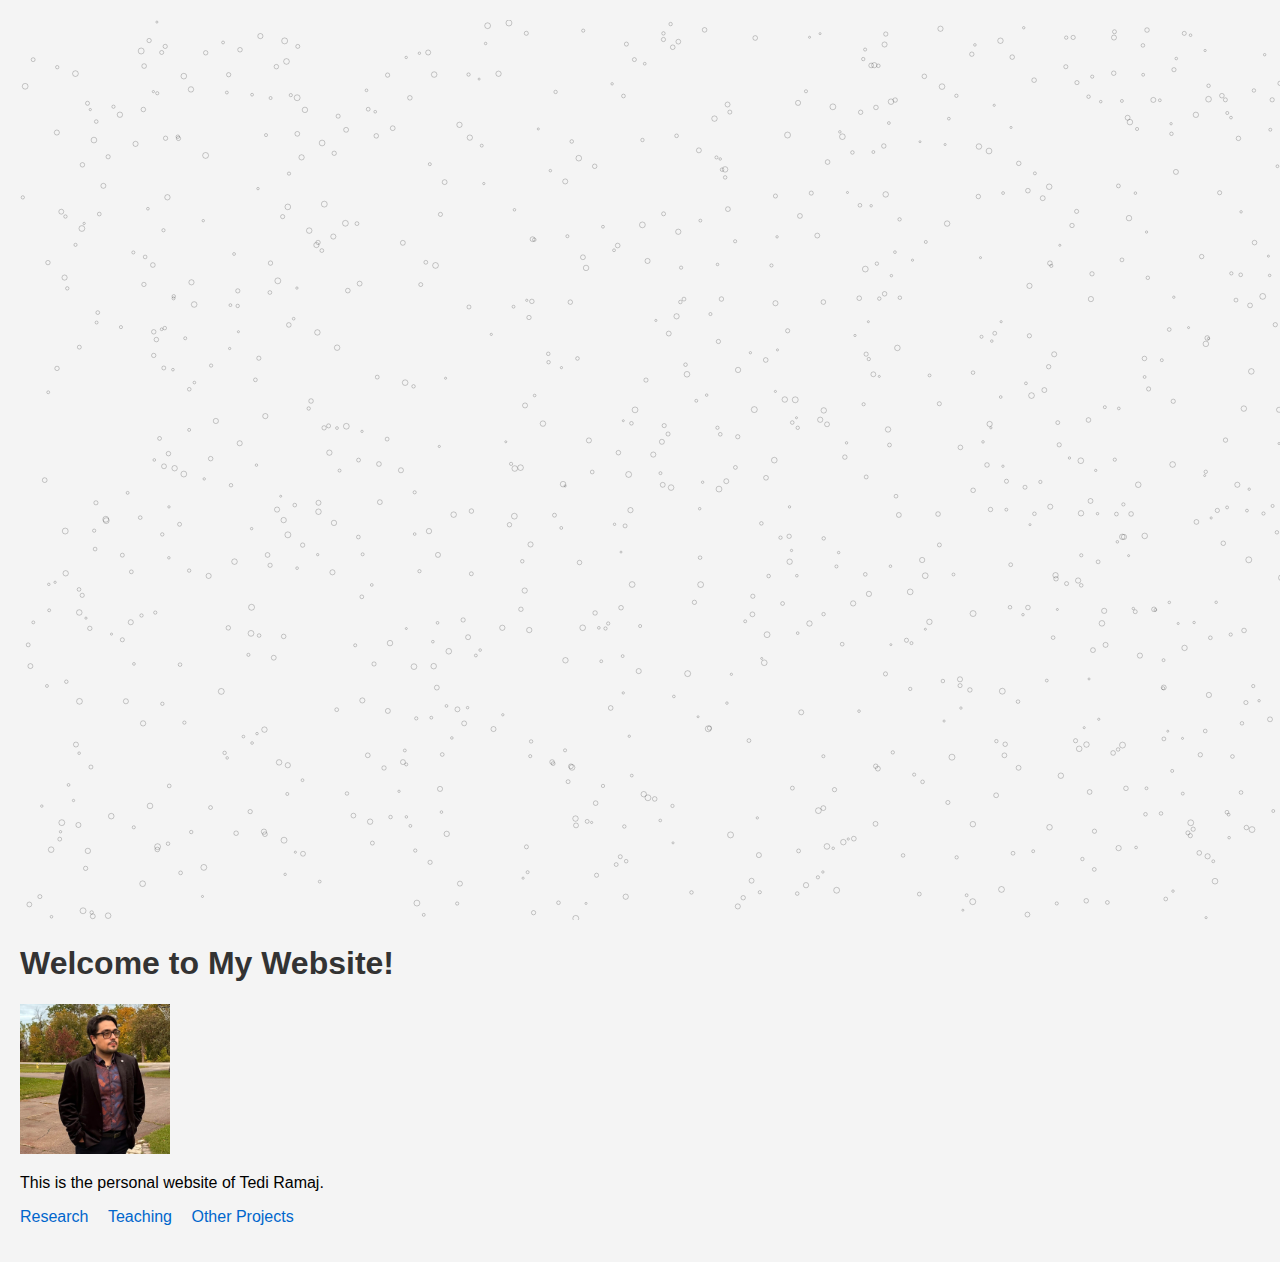
==== index.html @ 64e78ed7 "Update index.html" ====
<!DOCTYPE html>
<html lang="en">
<head>
    <meta charset="UTF-8">
    <meta name="viewport" content="width=device-width, initial-scale=1.0">
    <title>Welcome to Tedi Ramaj's Website</title>
    <link rel="stylesheet" href="styles.css">
</head>
<body>
    <canvas id="mathCanvas"></canvas>

    <h1>Welcome to My Website!</h1>
    <img src="TediRamaj_MainPic.jpg" alt="Tedi Ramaj" style="width:150px;height:150px;">
    <p>This is the personal website of Tedi Ramaj.</p>
    
    <nav>
        <ul>
            <li><a href="research.html">Research</a></li>
            <li><a href="teaching.html">Teaching</a></li>
            <li><a href="other_projects.html">Other Projects</a></li>
        </ul>
    </nav>

    <script>
    const canvas = document.getElementById('mathCanvas');
    const ctx = canvas.getContext('2d');
    
    function resizeCanvas() {
        canvas.width = window.innerWidth;
        canvas.height = window.innerHeight;
    }

    window.addEventListener('resize', resizeCanvas);
    resizeCanvas();

    const circles = [];

    // Create Circle objects with random positions and velocities
    function createCircles(numCircles) {
        for (let i = 0; i < numCircles; i++) {
            const circle = {
                x: Math.random() * canvas.width,
                y: Math.random() * canvas.height,
                radius: Math.random() * 2 + 1,
                dx: (Math.random() - 0.5) * 2, // random velocity in x
                dy: (Math.random() - 0.5) * 2  // random velocity in y
            };
            circles.push(circle);
        }
    }

    createCircles(1000);

    // Function to update the position of circles
    function updateCircles() {
        ctx.clearRect(0, 0, canvas.width, canvas.height); // Clear the canvas
        ctx.strokeStyle = 'rgba(0, 0, 0, 0.2)';

        circles.forEach(circle => {
            // Draw the circle
            ctx.beginPath();
            ctx.arc(circle.x, circle.y, circle.radius, 0, Math.PI * 2, true);
            ctx.stroke();

            // Update the circle's position
            circle.x += circle.dx;
            circle.y += circle.dy;

            // Bounce off the edges of the canvas
            if (circle.x + circle.radius > canvas.width || circle.x - circle.radius < 0) {
                circle.dx = -circle.dx;
            }
            if (circle.y + circle.radius > canvas.height || circle.y - circle.radius < 0) {
                circle.dy = -circle.dy;
            }
        });
    }

    // Animation loop
    function animate() {
        updateCircles();
        requestAnimationFrame(animate);
    }

    animate();
</script>

</body>
</html>
---- styles.css ----
body {
    font-family: Arial, sans-serif;
    background-color: #f4f4f4;
    margin: 0;
    padding: 20px;
}

h1 {
    color: #333;
}

nav ul {
    list-style-type: none;
    padding: 0;
}

nav ul li {
    display: inline;
    margin-right: 15px;
}

nav ul li a {
    text-decoration: none;
    color: #0066cc;
}
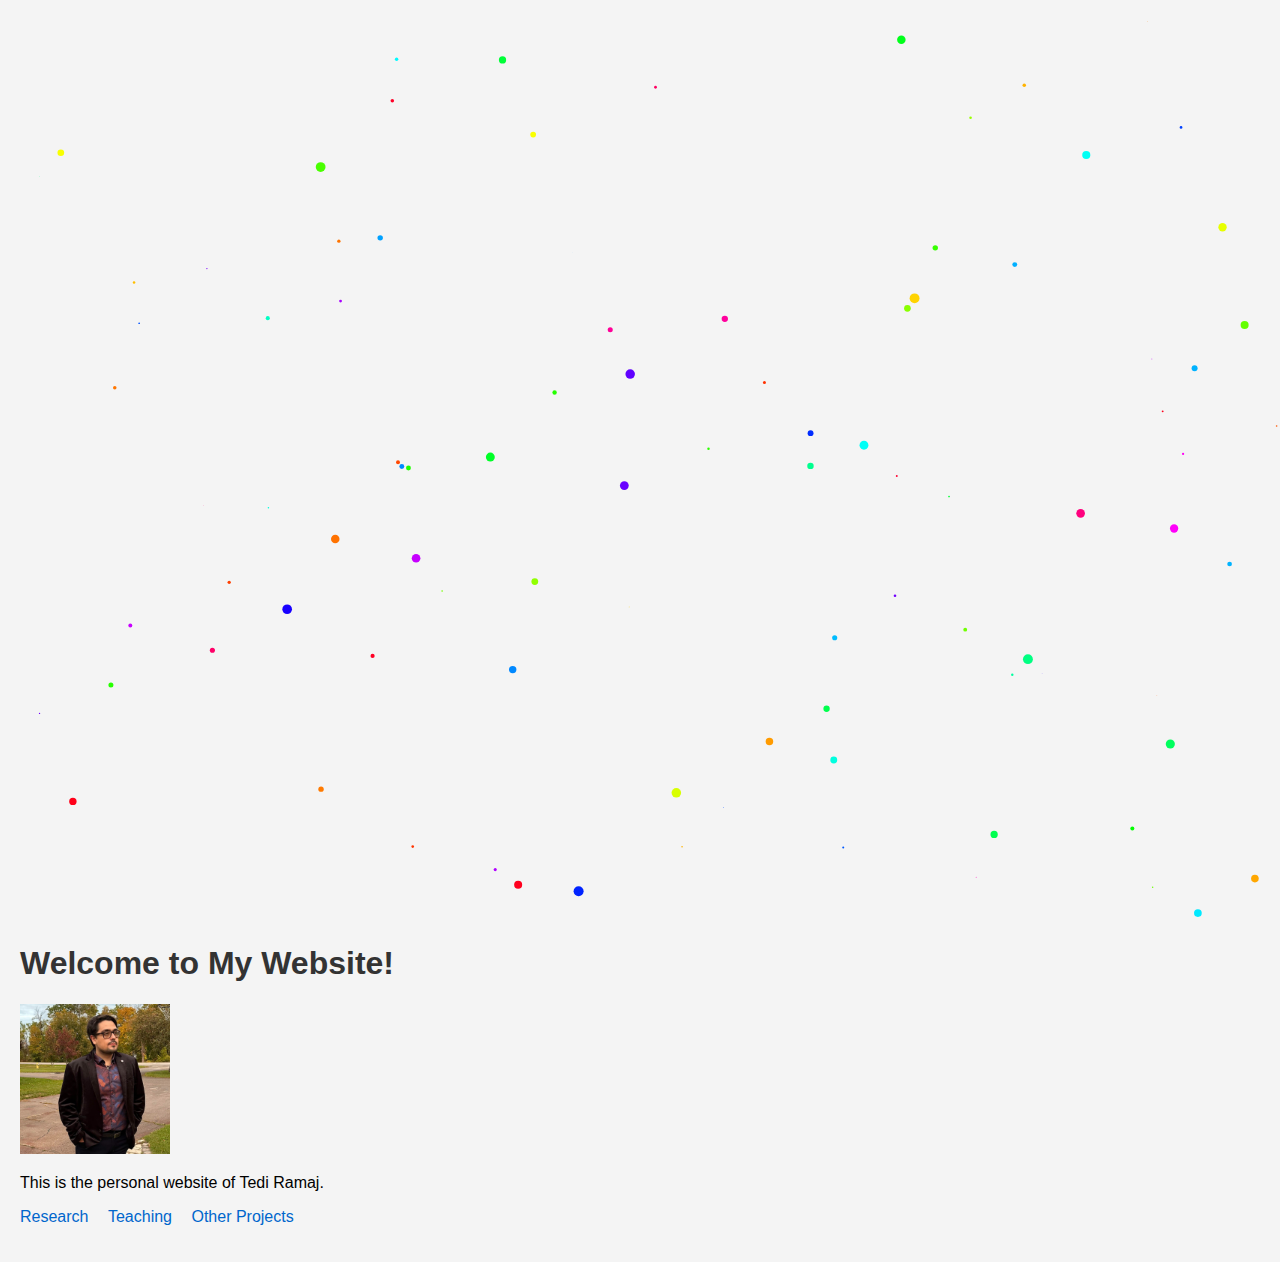
==== commit eb0f807f: "Update index.html" ====
--- a/index.html
+++ b/index.html
@@ -9,81 +9,83 @@
 <body>
     <canvas id="mathCanvas"></canvas>
 
-    <h1>Welcome to My Website!</h1>
-    <img src="TediRamaj_MainPic.jpg" alt="Tedi Ramaj" style="width:150px;height:150px;">
-    <p>This is the personal website of Tedi Ramaj.</p>
-    
-    <nav>
-        <ul>
-            <li><a href="research.html">Research</a></li>
-            <li><a href="teaching.html">Teaching</a></li>
-            <li><a href="other_projects.html">Other Projects</a></li>
-        </ul>
-    </nav>
+    <div class="content">
+        <h1>Welcome to My Website!</h1>
+        <img src="TediRamaj_MainPic.jpg" alt="Tedi Ramaj" style="width:150px;height:150px;">
+        <p>This is the personal website of Tedi Ramaj.</p>
+        
+        <nav>
+            <ul>
+                <li><a href="research.html">Research</a></li>
+                <li><a href="teaching.html">Teaching</a></li>
+                <li><a href="other_projects.html">Other Projects</a></li>
+            </ul>
+        </nav>
+    </div>
 
     <script>
-    const canvas = document.getElementById('mathCanvas');
-    const ctx = canvas.getContext('2d');
-    
-    function resizeCanvas() {
-        canvas.width = window.innerWidth;
-        canvas.height = window.innerHeight;
-    }
+        const canvas = document.getElementById('mathCanvas');
+        const ctx = canvas.getContext('2d');
 
-    window.addEventListener('resize', resizeCanvas);
-    resizeCanvas();
+        function resizeCanvas() {
+            canvas.width = window.innerWidth;
+            canvas.height = window.innerHeight;
+        }
 
-    const circles = [];
+        window.addEventListener('resize', resizeCanvas);
+        resizeCanvas();
 
-    // Create Circle objects with random positions and velocities
-    function createCircles(numCircles) {
-        for (let i = 0; i < numCircles; i++) {
-            const circle = {
-                x: Math.random() * canvas.width,
-                y: Math.random() * canvas.height,
-                radius: Math.random() * 2 + 1,
-                dx: (Math.random() - 0.5) * 2, // random velocity in x
-                dy: (Math.random() - 0.5) * 2  // random velocity in y
-            };
-            circles.push(circle);
+        const circles = [];
+
+        function createCircle() {
+            const x = Math.random() * canvas.width;
+            const y = Math.random() * canvas.height;
+            const radius = Math.random() * 5;
+            const dx = (Math.random() - 0.5) * 2;
+            const dy = (Math.random() - 0.5) * 2;
+            const color = `hsl(${Math.random() * 360}, 100%, 50%)`;
+
+            circles.push({ x, y, radius, dx, dy, color });
         }
-    }
 
-    createCircles(1000);
+        function drawCircle(circle) {
+            ctx.beginPath();
+            ctx.arc(circle.x, circle.y, circle.radius, 0, Math.PI * 2);
+            ctx.fillStyle = circle.color;
+            ctx.fill();
+            ctx.closePath();
+        }
 
-    // Function to update the position of circles
-    function updateCircles() {
-        ctx.clearRect(0, 0, canvas.width, canvas.height); // Clear the canvas
-        ctx.strokeStyle = 'rgba(0, 0, 0, 0.2)';
-
-        circles.forEach(circle => {
-            // Draw the circle
-            ctx.beginPath();
-            ctx.arc(circle.x, circle.y, circle.radius, 0, Math.PI * 2, true);
-            ctx.stroke();
-
-            // Update the circle's position
+        function updateCircle(circle) {
             circle.x += circle.dx;
             circle.y += circle.dy;
 
-            // Bounce off the edges of the canvas
             if (circle.x + circle.radius > canvas.width || circle.x - circle.radius < 0) {
                 circle.dx = -circle.dx;
             }
+
             if (circle.y + circle.radius > canvas.height || circle.y - circle.radius < 0) {
                 circle.dy = -circle.dy;
             }
-        });
-    }
+        }
 
-    // Animation loop
-    function animate() {
-        updateCircles();
-        requestAnimationFrame(animate);
-    }
+        function animate() {
+            ctx.clearRect(0, 0, canvas.width, canvas.height);
+            
+            circles.forEach(circle => {
+                updateCircle(circle);
+                drawCircle(circle);
+            });
 
-    animate();
-</script>
+            requestAnimationFrame(animate);
+        }
 
+        for (let i = 0; i < 100; i++) {
+            createCircle();
+        }
+
+        animate();
+    </script>
 </body>
 </html>
+
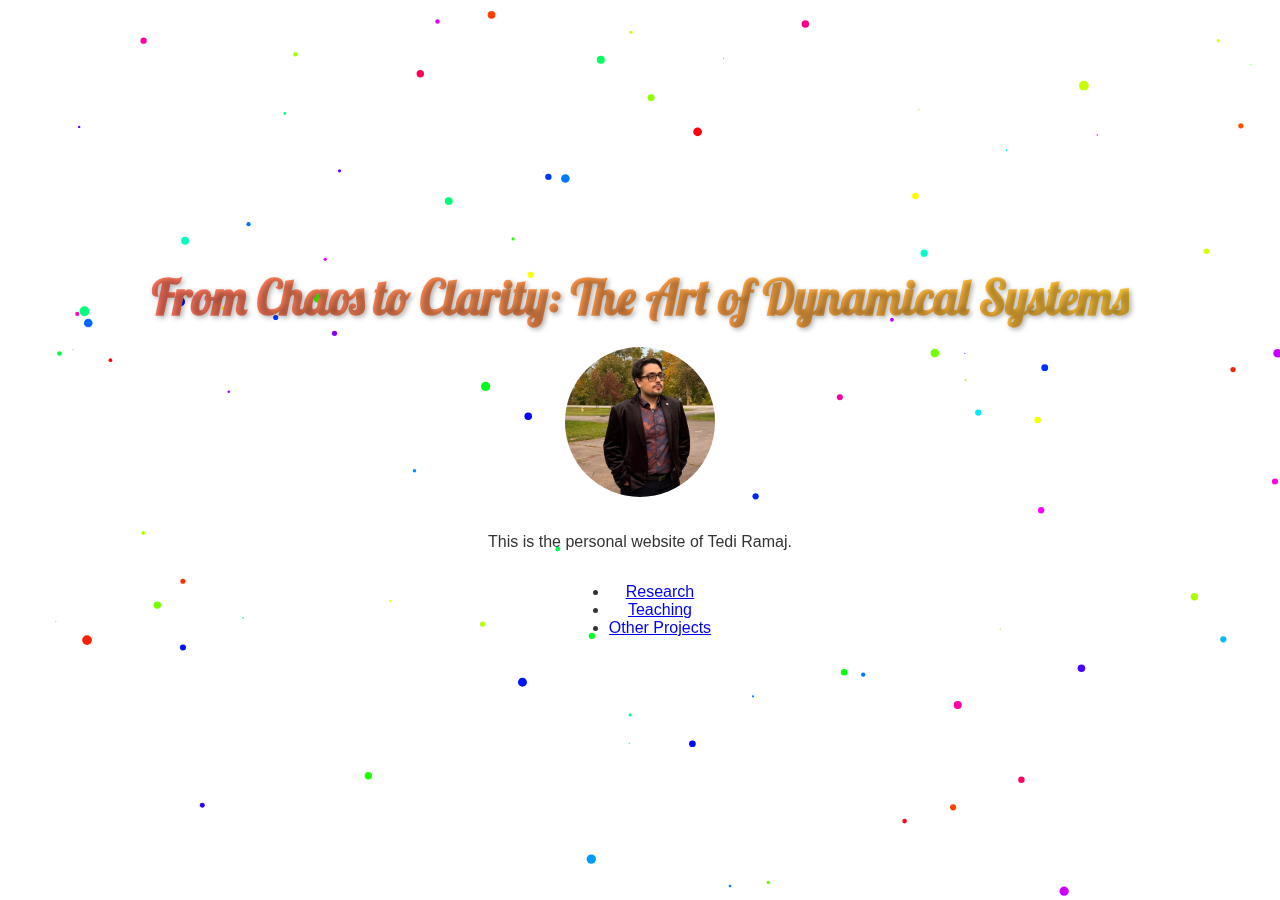
==== commit 512f4308: "Update index.html" ====
--- a/index.html
+++ b/index.html
@@ -5,12 +5,13 @@
     <meta name="viewport" content="width=device-width, initial-scale=1.0">
     <title>Welcome to Tedi Ramaj's Website</title>
     <link rel="stylesheet" href="styles.css">
+    <link href="https://fonts.googleapis.com/css2?family=Lobster&display=swap" rel="stylesheet">
 </head>
 <body>
     <canvas id="mathCanvas"></canvas>
 
     <div class="content">
-        <h1>Welcome to My Website!</h1>
+        <h1>From Chaos to Clarity: The Art of Dynamical Systems</h1>
         <img src="TediRamaj_MainPic.jpg" alt="Tedi Ramaj" style="width:150px;height:150px;">
         <p>This is the personal website of Tedi Ramaj.</p>
         
--- a/styles.css
+++ b/styles.css
@@ -1,25 +1,61 @@
 body {
+    margin: 0;
+    padding: 0;
+    overflow: hidden;
     font-family: Arial, sans-serif;
-    background-color: #f4f4f4;
-    margin: 0;
+}
+
+#mathCanvas {
+    position: fixed;
+    top: 0;
+    left: 0;
+    width: 100%;
+    height: 100%;
+    z-index: -1; /* Places the canvas behind other content */
+}
+
+.content {
+    position: relative;
+    z-index: 1; /* Ensures content appears above the canvas */
+    display: flex;
+    flex-direction: column;
+    justify-content: center; /* Centers content vertically */
+    align-items: center; /* Centers content horizontally */
+    height: 100vh; /* Makes the content container fill the viewport height */
+    text-align: center;
     padding: 20px;
+    box-sizing: border-box;
+    color: #333;
+}
+
+img {
+    border-radius: 50%;
+    margin-bottom: 20px;
 }
 
 h1 {
-    color: #333;
+    font-family: 'Lobster', cursive; /* Apply the custom font */
+    font-size: 3em; /* Increase font size */
+    color: #ff6f61; /* Choose a bold color */
+    text-align: center;
+    margin: 0;
+    padding: 20px 0;
+    background: linear-gradient(45deg, #ff6f61, #ffcc33); /* Apply a gradient */
+    -webkit-background-clip: text;
+    -webkit-text-fill-color: transparent;
+    text-shadow: 2px 2px 5px rgba(0, 0, 0, 0.3); /* Add a shadow */
 }
 
-nav ul {
-    list-style-type: none;
-    padding: 0;
+/* Optional: Add a subtle animation */
+h1 {
+    animation: fadeIn 2s ease-in-out;
 }
 
-nav ul li {
-    display: inline;
-    margin-right: 15px;
+@keyframes fadeIn {
+    from {
+        opacity: 0;
+    }
+    to {
+        opacity: 1;
+    }
 }
-
-nav ul li a {
-    text-decoration: none;
-    color: #0066cc;
-}
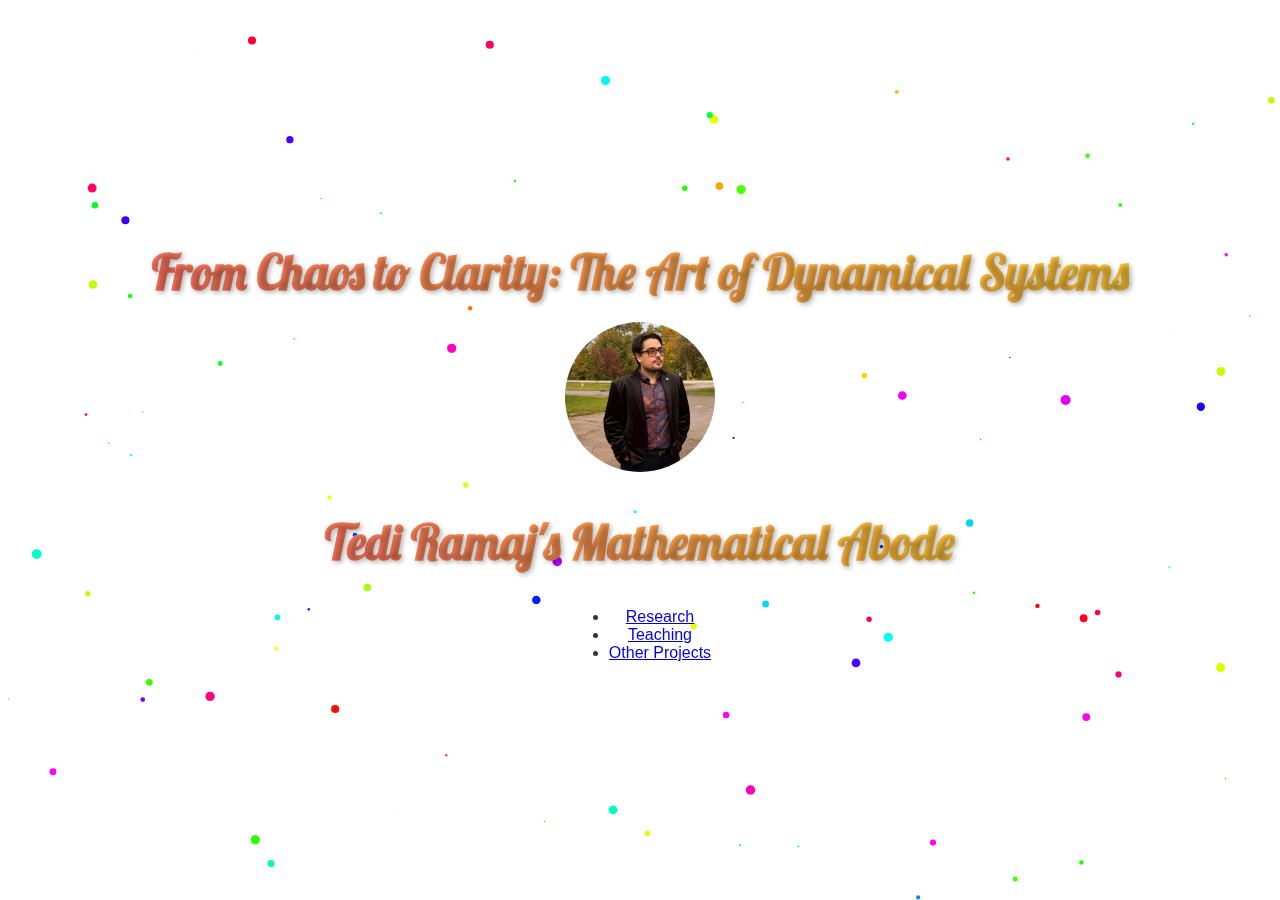
==== commit bbf004c6: "Update index.html" ====
--- a/index.html
+++ b/index.html
@@ -13,7 +13,7 @@
     <div class="content">
         <h1>From Chaos to Clarity: The Art of Dynamical Systems</h1>
         <img src="TediRamaj_MainPic.jpg" alt="Tedi Ramaj" style="width:150px;height:150px;">
-        <p>This is the personal website of Tedi Ramaj.</p>
+        <h1> Tedi Ramaj's Mathematical Abode </h1>
         
         <nav>
             <ul>
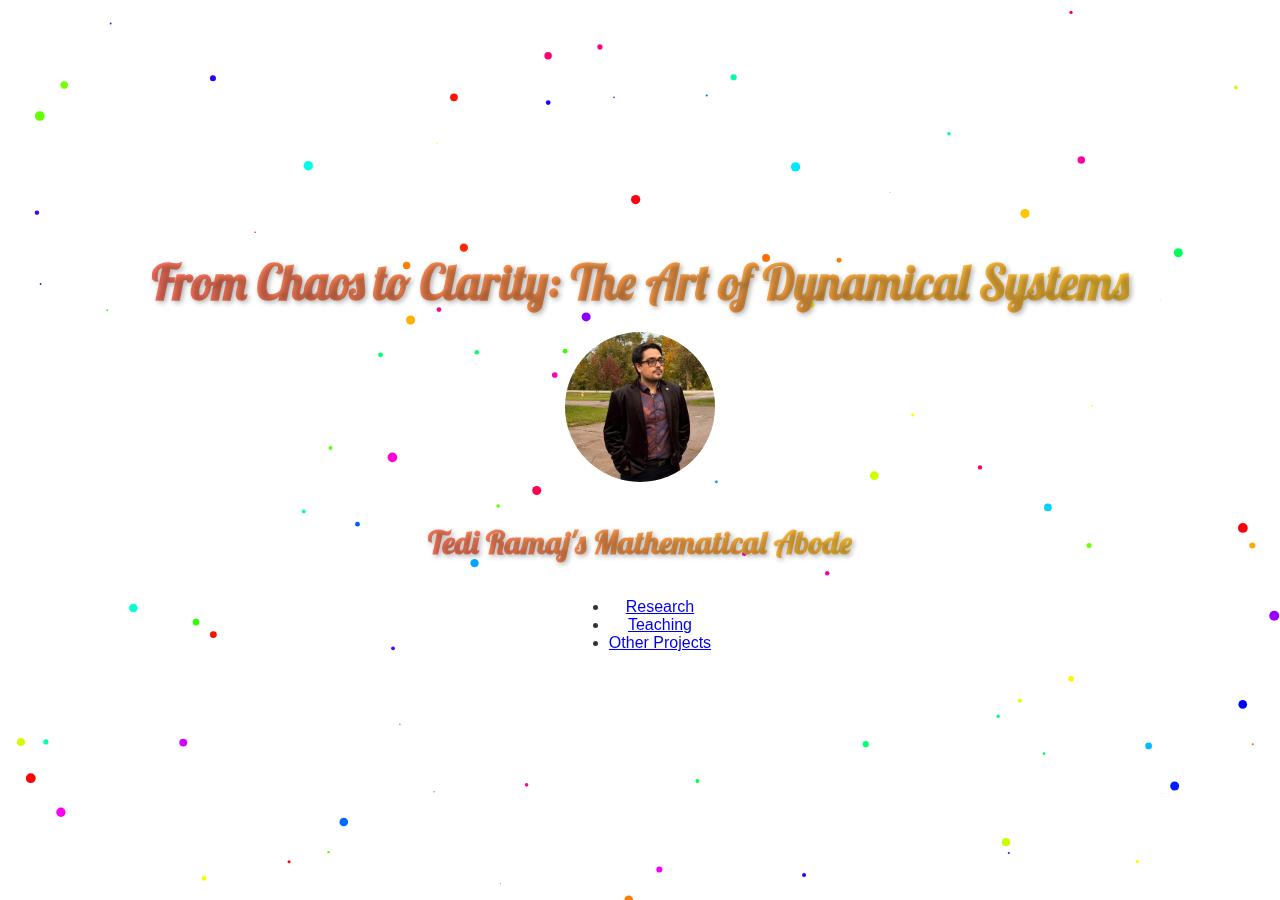
==== commit 151bc213: "Update index.html" ====
--- a/index.html
+++ b/index.html
@@ -13,7 +13,7 @@
     <div class="content">
         <h1>From Chaos to Clarity: The Art of Dynamical Systems</h1>
         <img src="TediRamaj_MainPic.jpg" alt="Tedi Ramaj" style="width:150px;height:150px;">
-        <h1> Tedi Ramaj's Mathematical Abode </h1>
+        <h2> Tedi Ramaj's Mathematical Abode </h2>
         
         <nav>
             <ul>
--- a/styles.css
+++ b/styles.css
@@ -46,8 +46,27 @@
     text-shadow: 2px 2px 5px rgba(0, 0, 0, 0.3); /* Add a shadow */
 }
 
-/* Optional: Add a subtle animation */
+
 h1 {
+    animation: fadeIn 2s ease-in-out;
+}
+
+
+h2 {
+    font-family: 'Lobster', cursive; 
+    font-size: 2em; 
+    color: #ff6f61; 
+    text-align: center;
+    margin: 0;
+    padding: 20px 0;
+    background: linear-gradient(45deg, #ff6f61, #ffcc33); 
+    -webkit-background-clip: text;
+    -webkit-text-fill-color: transparent;
+    text-shadow: 2px 2px 5px rgba(0, 0, 0, 0.3); 
+}
+
+
+h2 {
     animation: fadeIn 2s ease-in-out;
 }
 
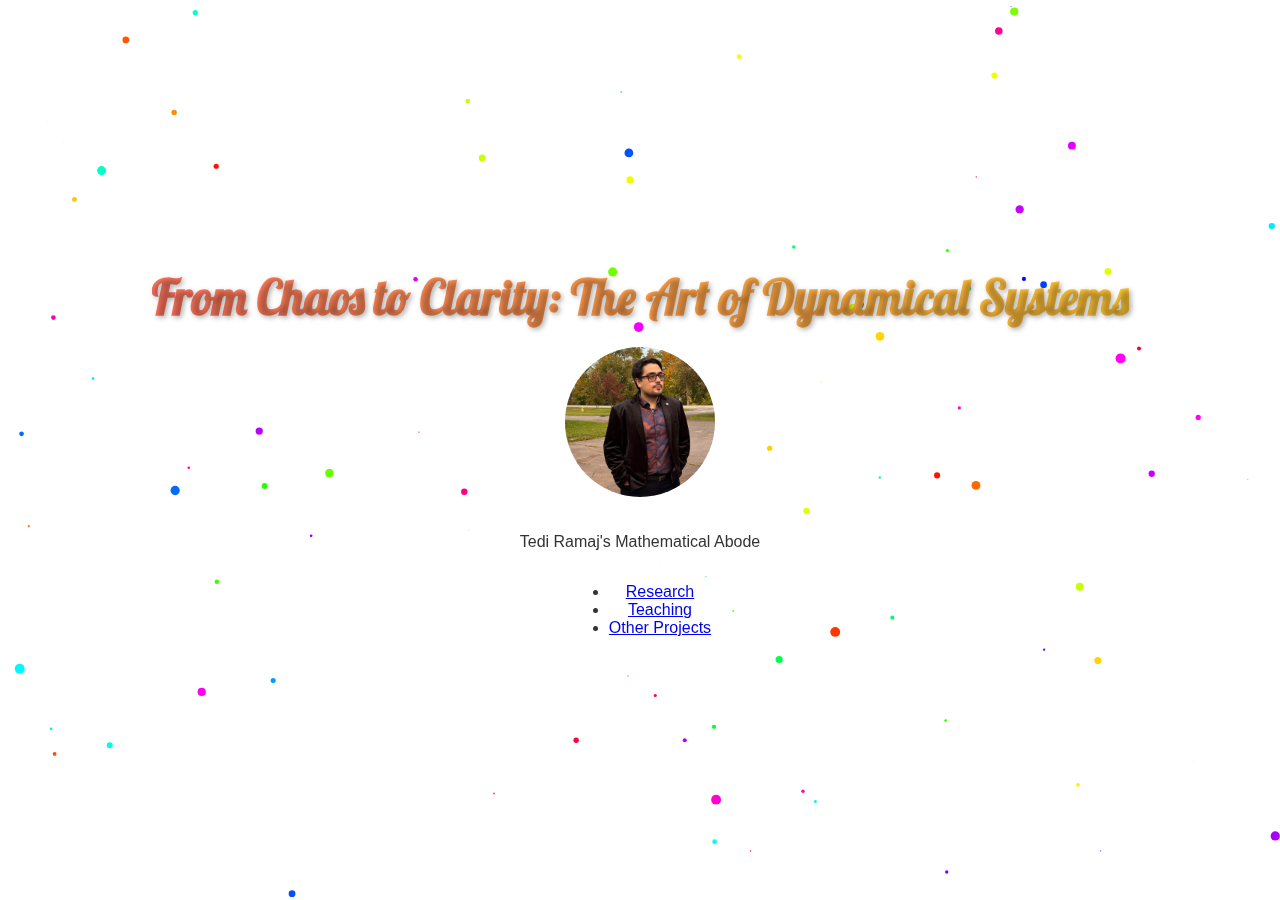
==== commit 55674441: "Update index.html" ====
--- a/index.html
+++ b/index.html
@@ -13,7 +13,7 @@
     <div class="content">
         <h1>From Chaos to Clarity: The Art of Dynamical Systems</h1>
         <img src="TediRamaj_MainPic.jpg" alt="Tedi Ramaj" style="width:150px;height:150px;">
-        <h2> Tedi Ramaj's Mathematical Abode </h2>
+        <p> Tedi Ramaj's Mathematical Abode </p>
         
         <nav>
             <ul>
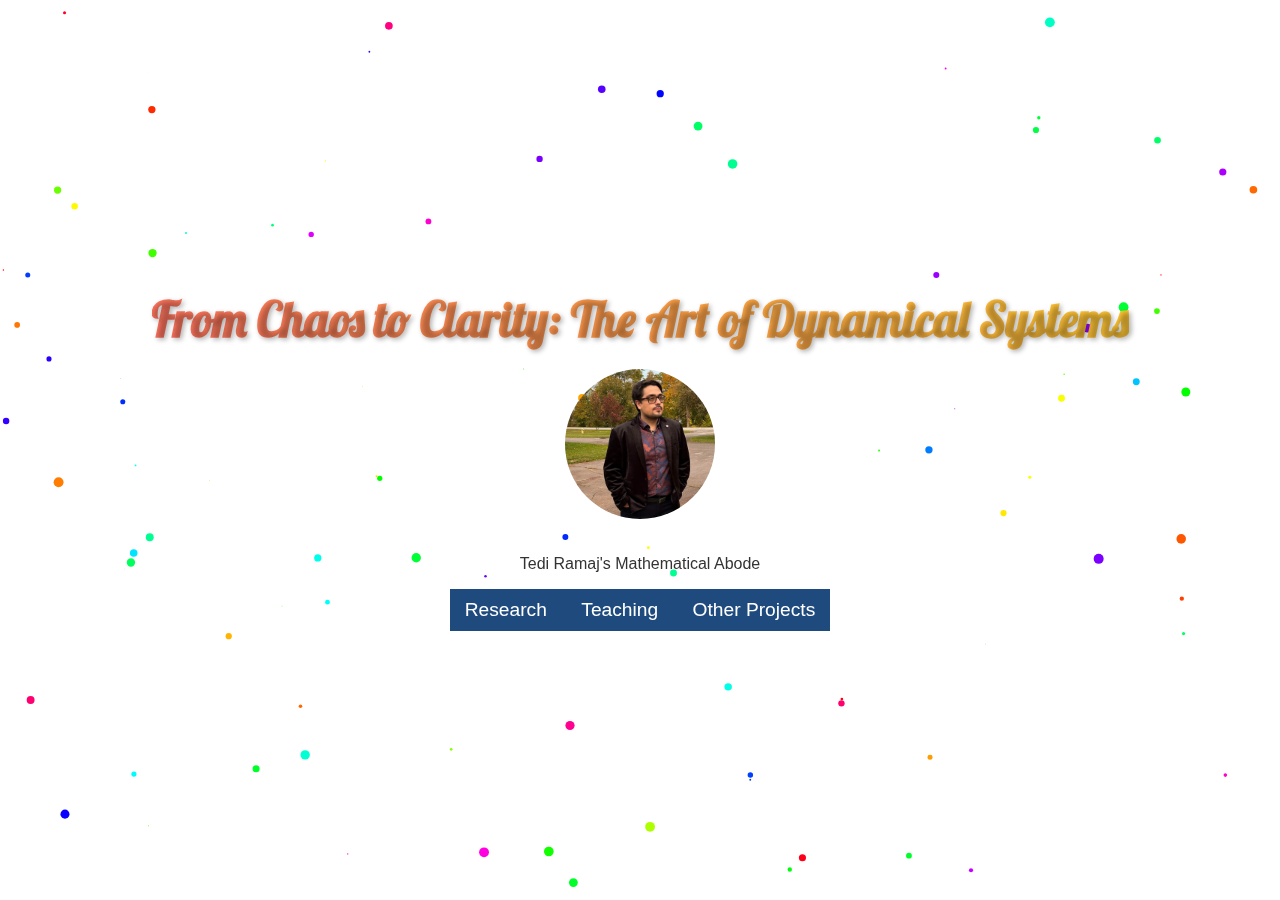
==== commit 8d2711b6: "Update index.html" ====
--- a/index.html
+++ b/index.html
@@ -14,14 +14,18 @@
         <h1>From Chaos to Clarity: The Art of Dynamical Systems</h1>
         <img src="TediRamaj_MainPic.jpg" alt="Tedi Ramaj" style="width:150px;height:150px;">
         <p> Tedi Ramaj's Mathematical Abode </p>
-        
-        <nav>
+
+        <!-- Navigation Bar -->
+        <nav class="navbar">
             <ul>
                 <li><a href="research.html">Research</a></li>
                 <li><a href="teaching.html">Teaching</a></li>
                 <li><a href="other_projects.html">Other Projects</a></li>
             </ul>
         </nav>
+
+        
+        
     </div>
 
     <script>
--- a/styles.css
+++ b/styles.css
@@ -48,27 +48,10 @@
 
 
 h1 {
-    animation: fadeIn 2s ease-in-out;
+    animation: fadeIn 5s ease-in-out;
 }
 
 
-h2 {
-    font-family: 'Lobster', cursive; 
-    font-size: 2em; 
-    color: #ff6f61; 
-    text-align: center;
-    margin: 0;
-    padding: 20px 0;
-    background: linear-gradient(45deg, #ff6f61, #ffcc33); 
-    -webkit-background-clip: text;
-    -webkit-text-fill-color: transparent;
-    text-shadow: 2px 2px 5px rgba(0, 0, 0, 0.3); 
-}
-
-
-h2 {
-    animation: fadeIn 2s ease-in-out;
-}
 
 @keyframes fadeIn {
     from {
@@ -78,3 +61,118 @@
         opacity: 1;
     }
 }
+
+.publications {
+    max-width: 800px;
+    margin: 0 auto;
+    padding: 20px;
+    box-shadow: 0 4px 8px rgba(0, 0, 0, 0.1);
+    background-color: #f9f9f9;
+    border-radius: 8px;
+}
+
+.publications article {
+    margin-bottom: 30px;
+}
+
+.publications h2 {
+    font-family: 'Raleway', sans-serif;
+    font-size: 1.8em;
+    color: #2e86de;
+    margin-bottom: 10px;
+}
+
+.publications p {
+    font-family: Arial, sans-serif;
+    font-size: 1em;
+    color: #333;
+    line-height: 1.5;
+}
+
+.publications a {
+    color: #ff6f61;
+    text-decoration: none;
+}
+
+.publications a:hover {
+    text-decoration: underline;
+}
+
+/* Navigation Bar Styling */
+.navbar {
+    background-color: #1e4a7d; /* Background color */
+    padding: 10px 0;
+    text-align: center;
+}
+
+.navbar ul {
+    list-style-type: none;
+    padding: 0;
+    margin: 0;
+}
+
+.navbar ul li {
+    display: inline;
+    margin: 0 15px;
+}
+
+.navbar a {
+    color: #fff;
+    text-decoration: none;
+    font-family: 'Raleway', sans-serif;
+    font-size: 1.2em;
+}
+
+.navbar a:hover {
+    text-decoration: underline;
+}
+
+/* Background Animation Container */
+.background-animation {
+    position: absolute;
+    top: 0;
+    left: 0;
+    width: 100%;
+    height: 100%;
+    z-index: -1; /* Place behind the main content */
+    overflow: hidden;
+    pointer-events: none; /* Allow clicks to pass through */
+}
+
+/* Integral Symbols Animation */
+.background-animation::before {
+    content: '∫';
+    font-family: 'Arial', sans-serif; /* Font for integral symbol */
+    font-size: 3em; /* Adjust size */
+    color: rgba(0, 0, 0, 0.1); /* Light color */
+    position: absolute;
+    top: 0;
+    left: 0;
+    width: 100%;
+    height: 100%;
+    animation: moveIntegral 10s linear infinite;
+}
+
+@keyframes moveIntegral {
+    0% {
+        transform: translateX(-100%) translateY(-100%);
+    }
+    100% {
+        transform: translateX(100%) translateY(100%);
+    }
+}
+
+
+.background-animation::after {
+    content: '∫';
+    font-family: 'Arial', sans-serif; /* Font for integral symbol */
+    font-size: 2em; /* Adjust size */
+    color: rgba(0, 0, 0, 0.05); /* Slightly lighter color */
+    position: absolute;
+    top: 50%;
+    left: 50%;
+    transform: translate(-50%, -50%);
+    animation: moveIntegral 12s linear infinite;
+    opacity: 0.3; /* Slightly more transparent */
+}
+
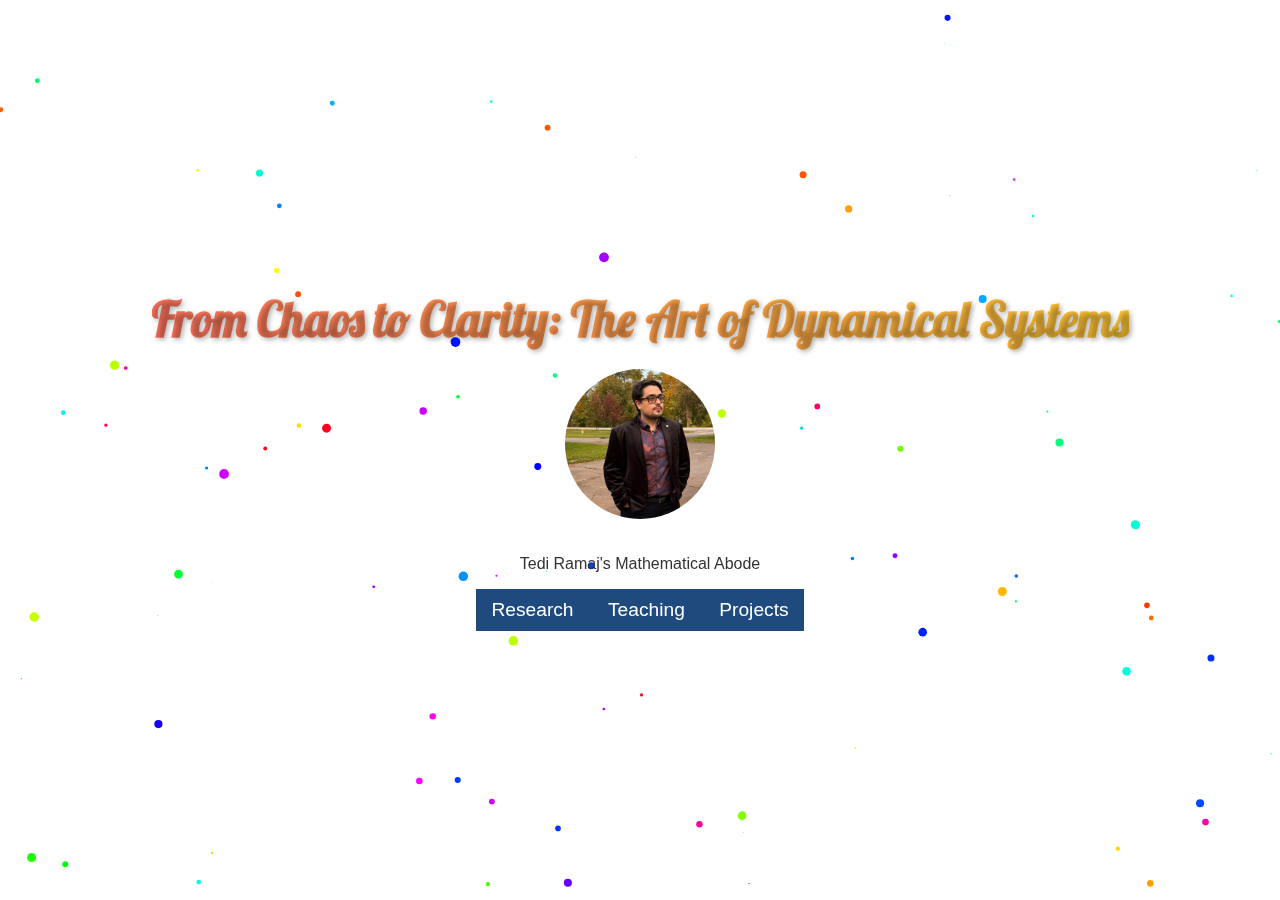
==== commit 30d821f0: "Update index.html" ====
--- a/index.html
+++ b/index.html
@@ -20,7 +20,7 @@
             <ul>
                 <li><a href="research.html">Research</a></li>
                 <li><a href="teaching.html">Teaching</a></li>
-                <li><a href="other_projects.html">Other Projects</a></li>
+                <li><a href="other_projects.html">Projects</a></li>
             </ul>
         </nav>
 
--- a/styles.css
+++ b/styles.css
@@ -140,17 +140,32 @@
 }
 
 /* Integral Symbols Animation */
-.background-animation::before {
+.background-animation::before,
+.background-animation::after {
     content: '∫';
     font-family: 'Arial', sans-serif; /* Font for integral symbol */
-    font-size: 3em; /* Adjust size */
-    color: rgba(0, 0, 0, 0.1); /* Light color */
     position: absolute;
     top: 0;
     left: 0;
     width: 100%;
     height: 100%;
     animation: moveIntegral 10s linear infinite;
+}
+
+.background-animation::before {
+    font-size: 3em; /* Adjust size */
+    color: rgba(0, 0, 0, 0.1); /* Light color */
+}
+
+.background-animation::after {
+    content: '∫';
+    font-size: 2em; /* Adjust size */
+    color: rgba(0, 0, 0, 0.05); /* Slightly lighter color */
+    animation: moveIntegral 12s linear infinite;
+    opacity: 0.3; /* Slightly more transparent */
+    top: 50%;
+    left: 50%;
+    transform: translate(-50%, -50%);
 }
 
 @keyframes moveIntegral {
@@ -162,17 +177,3 @@
     }
 }
 
-
-.background-animation::after {
-    content: '∫';
-    font-family: 'Arial', sans-serif; /* Font for integral symbol */
-    font-size: 2em; /* Adjust size */
-    color: rgba(0, 0, 0, 0.05); /* Slightly lighter color */
-    position: absolute;
-    top: 50%;
-    left: 50%;
-    transform: translate(-50%, -50%);
-    animation: moveIntegral 12s linear infinite;
-    opacity: 0.3; /* Slightly more transparent */
-}
-
